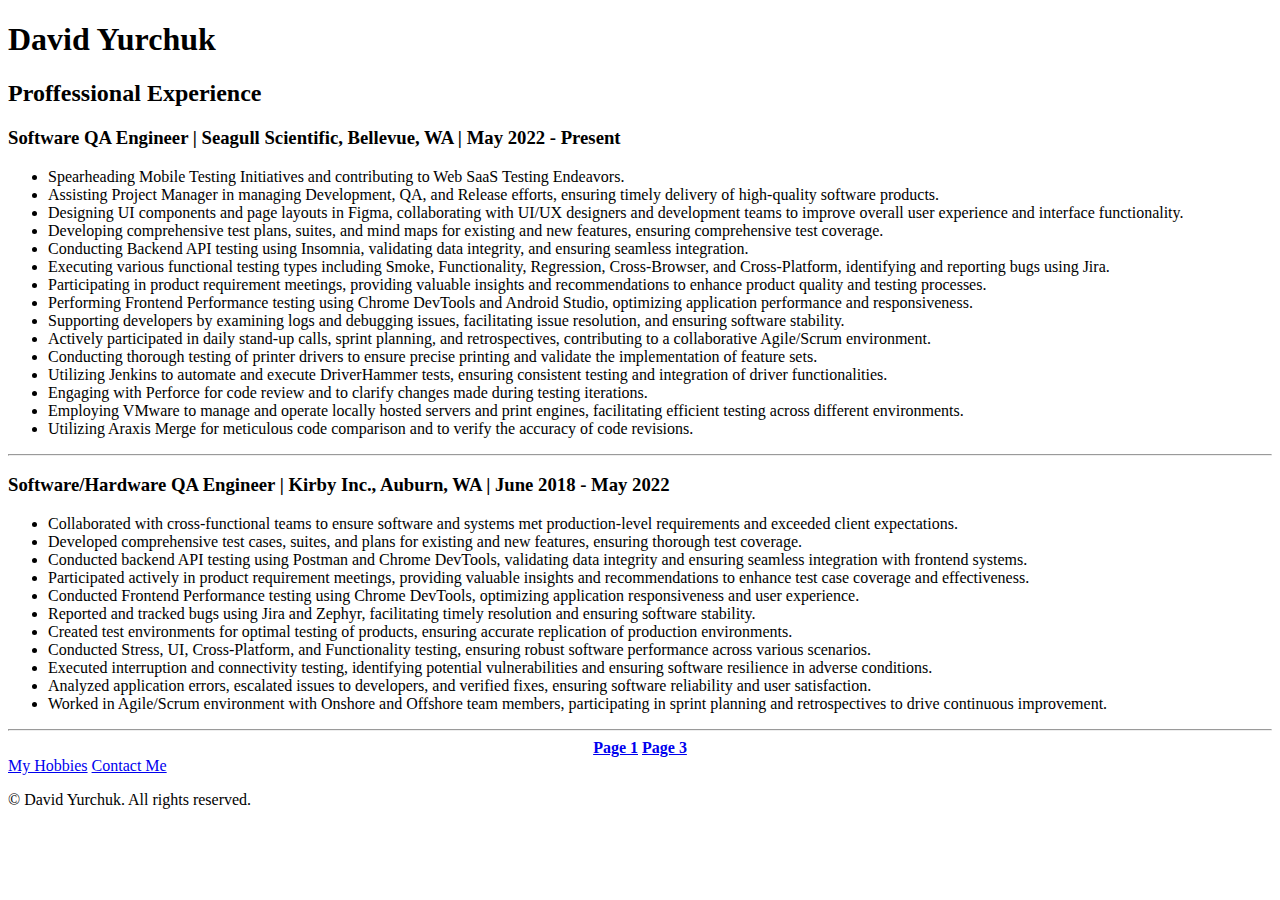
==== 2nd-page-index.html @ 659c72ee "Add files via upload" ====
<!DOCTYPE html>
<html lang="en">

<head>
    <title> My Resume</title>
    <meta charset="UTF-8">
    <meta name="viewport" content="width=device-width, initial-scale=1" />
</head>

<body>
    <h1>David Yurchuk</h1>
    <h2>Proffessional Experience</h2>
    <h3>Software QA Engineer | Seagull Scientific, Bellevue, WA | May 2022 - Present</h3>
    <ul>
        <li>Spearheading Mobile Testing Initiatives and contributing to Web SaaS Testing Endeavors.</li>
        <li>Assisting Project Manager in managing Development, QA, and Release efforts, ensuring timely delivery of high-quality software products.</li>
        <li>Designing UI components and page layouts in Figma, collaborating with UI/UX designers and development teams to improve overall user experience and interface functionality.</li>
        <li>Developing comprehensive test plans, suites, and mind maps for existing and new features, ensuring comprehensive test coverage.</li>
        <li>Conducting Backend API testing using Insomnia, validating data integrity, and ensuring seamless integration.</li>
        <li>Executing various functional testing types including Smoke, Functionality, Regression, Cross-Browser, and Cross-Platform, identifying and reporting bugs using Jira.</li>
        <li>Participating in product requirement meetings, providing valuable insights and recommendations to enhance product quality and testing processes.</li>
        <li>Performing Frontend Performance testing using Chrome DevTools and Android Studio, optimizing application performance and responsiveness.</li>
        <li>Supporting developers by examining logs and debugging issues, facilitating issue resolution, and ensuring software stability.</li>
        <li>Actively participated in daily stand-up calls, sprint planning, and retrospectives, contributing to a collaborative Agile/Scrum environment.</li>
        <li>Conducting thorough testing of printer drivers to ensure precise printing and validate the implementation of feature sets.</li>
        <li>Utilizing Jenkins to automate and execute DriverHammer tests, ensuring consistent testing and integration of driver functionalities.</li>
        <li>Engaging with Perforce for code review and to clarify changes made during testing iterations.</li>
        <li>Employing VMware to manage and operate locally hosted servers and print engines, facilitating efficient testing across different environments.</li>
        <li>Utilizing Araxis Merge for meticulous code comparison and to verify the accuracy of code revisions.</li>
    </ul>
    <hr>
    <h3>Software/Hardware QA Engineer | Kirby Inc., Auburn, WA | June 2018 - May 2022</h3>
    <ul>
        <li>Collaborated with cross-functional teams to ensure software and systems met production-level requirements and exceeded client expectations.</li>
        <li>Developed comprehensive test cases, suites, and plans for existing and new features, ensuring thorough test coverage.</li>
        <li>Conducted backend API testing using Postman and Chrome DevTools, validating data integrity and ensuring seamless integration with frontend systems.</li>
        <li>Participated actively in product requirement meetings, providing valuable insights and recommendations to enhance test case coverage and effectiveness.</li>
        <li>Conducted Frontend Performance testing using Chrome DevTools, optimizing application responsiveness and user experience.</li>
        <li>Reported and tracked bugs using Jira and Zephyr, facilitating timely resolution and ensuring software stability.</li>
        <li>Created test environments for optimal testing of products, ensuring accurate replication of production environments.</li>
        <li>Conducted Stress, UI, Cross-Platform, and Functionality testing, ensuring robust software performance across various scenarios.</li>
        <li>Executed interruption and connectivity testing, identifying potential vulnerabilities and ensuring software resilience in adverse conditions.</li>
        <li>Analyzed application errors, escalated issues to developers, and verified fixes, ensuring software reliability and user satisfaction.</li>
        <li>Worked in Agile/Scrum environment with Onshore and Offshore team members, participating in sprint planning and retrospectives to drive continuous improvement.</li>
    </ul>
    <hr>
    <center>
        <b><a href="./index.html">Page 1</a> <a href="./3rd-page-index.html">Page 3</a></b>
     </center>
    <a href="./My Hobbies and Contact Me/My-Hobbies.html">My Hobbies</a> <a href="./My Hobbies and Contact Me/Contact Me.html">Contact Me</a>
    <p>© David Yurchuk. All rights reserved.</p>
</body>

</html>
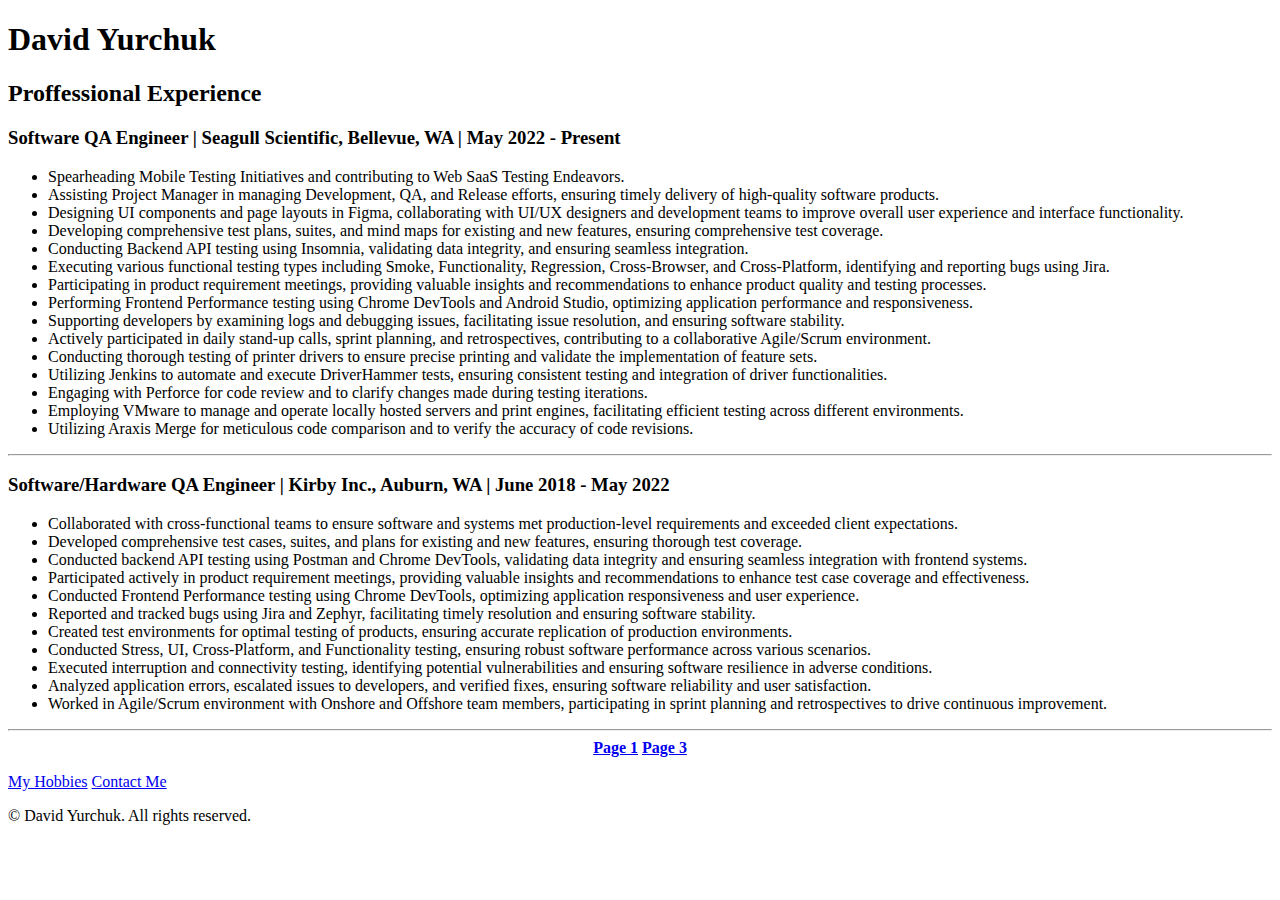
==== commit 50cba663: "Add files via upload" ====
--- a/2nd-page-index.html
+++ b/2nd-page-index.html
@@ -47,7 +47,7 @@
     <center>
         <b><a href="./index.html">Page 1</a> <a href="./3rd-page-index.html">Page 3</a></b>
      </center>
-    <a href="./My Hobbies and Contact Me/My-Hobbies.html">My Hobbies</a> <a href="./My Hobbies and Contact Me/Contact Me.html">Contact Me</a>
+    <p><a href="./My Hobbies and Contact Me/My-Hobbies.html">My Hobbies</a> <a href="./My Hobbies and Contact Me/Contact Me.html">Contact Me</a></p>
     <p>© David Yurchuk. All rights reserved.</p>
 </body>
 
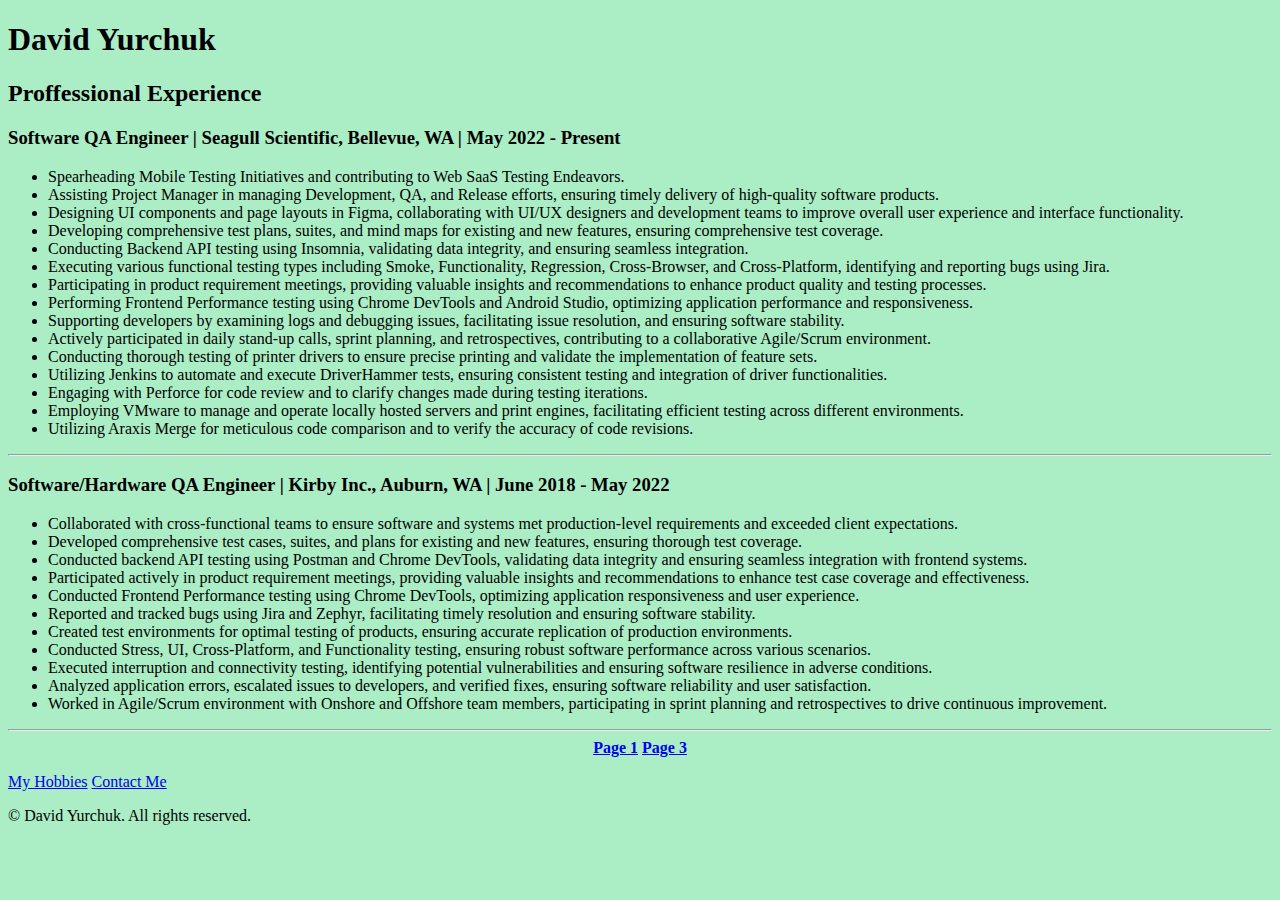
==== commit 3981d75a: "Add files via upload" ====
--- a/2nd-page-index.html
+++ b/2nd-page-index.html
@@ -1,5 +1,5 @@
 <!DOCTYPE html>
-<html lang="en">
+<html lang="en" style="background:rgb(171, 237, 197)">
 
 <head>
     <title> My Resume</title>
@@ -48,7 +48,7 @@
         <b><a href="./index.html">Page 1</a> <a href="./3rd-page-index.html">Page 3</a></b>
      </center>
     <p><a href="./My Hobbies and Contact Me/My-Hobbies.html">My Hobbies</a> <a href="./My Hobbies and Contact Me/Contact Me.html">Contact Me</a></p>
-    <p>© David Yurchuk. All rights reserved.</p>
+    <futter><p>© David Yurchuk. All rights reserved.</p></futter>
 </body>
 
 </html>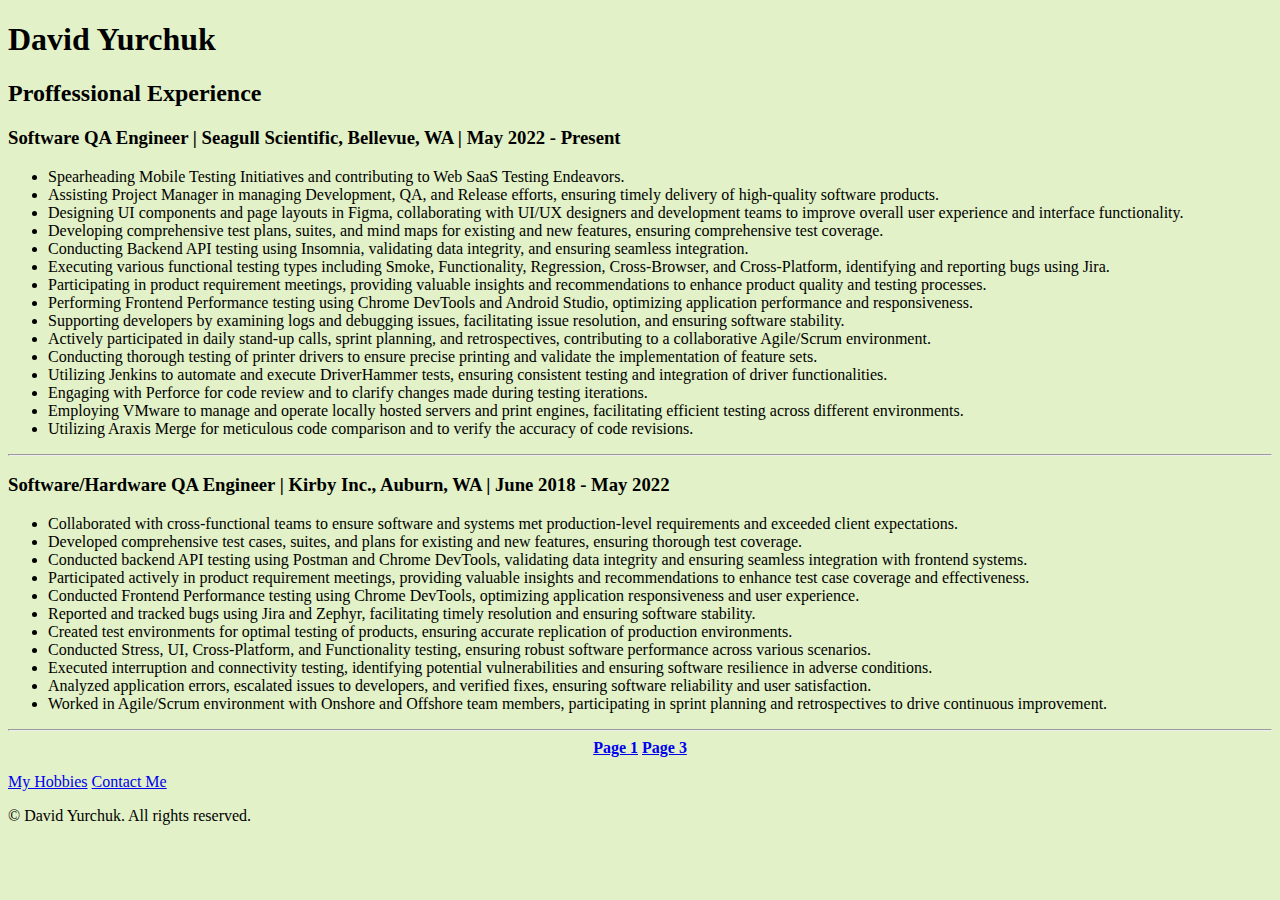
==== commit 35593129: "Add files via upload" ====
--- a/2nd-page-index.html
+++ b/2nd-page-index.html
@@ -1,10 +1,11 @@
 <!DOCTYPE html>
-<html lang="en" style="background:rgb(171, 237, 197)">
+<html lang="en">
 
 <head>
     <title> My Resume</title>
     <meta charset="UTF-8">
     <meta name="viewport" content="width=device-width, initial-scale=1" />
+    <link rel="stylesheet" href="./style.css" />
 </head>
 
 <body>
--- a/style.css
+++ b/style.css
@@ -0,0 +1,16 @@
+*{
+    background-color: rgb(226, 241, 199);
+}
+
+#my-picture{
+    width: 200px;
+    height: 200px;
+    border-radius: 15%;
+    padding: 5px;
+}
+
+
+#page-selectors{
+text-align:center
+}
+
